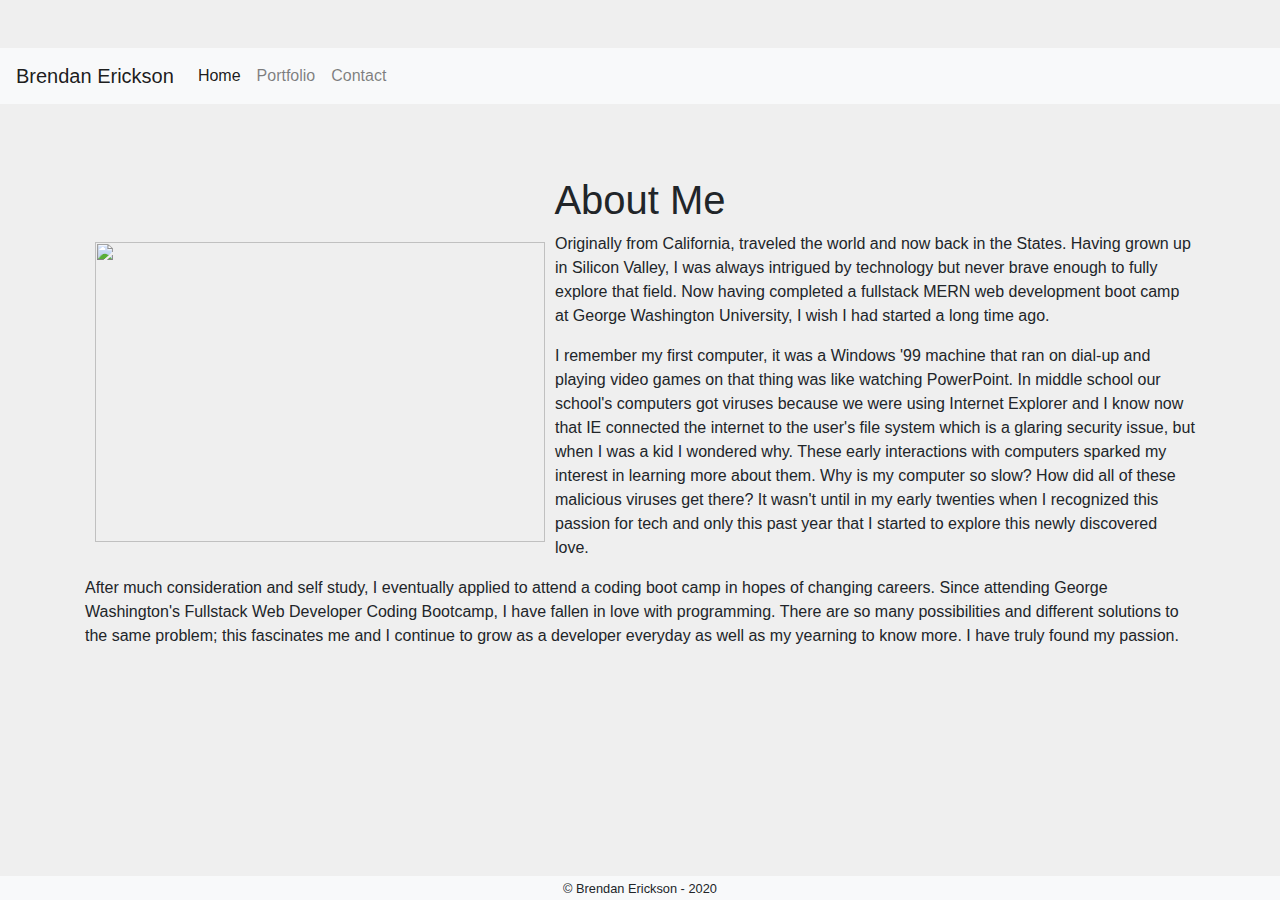
==== index.html @ 3dad3efc "changed images to gifs, edited about me" ====
<!DOCTYPE html>
<html lang="en-us">
  <head>
    <title>Brendan Erickson</title>
    <meta charset="UTF-8" />
    <meta name="viewport" content="width=device-width, initial-scale=1" />
    <link
      rel="stylesheet"
      href="https://maxcdn.bootstrapcdn.com/bootstrap/4.0.0/css/bootstrap.min.css"
    />
    <script
      defer
      src="https://use.fontawesome.com/releases/v5.3.1/js/all.js"
    ></script>
    <link rel="stylesheet" href="assets/CSS/bootstrap.css" />
    <link rel="image" href="assets/images/" />
  </head>

  <body>
    <!-- Gary's helpful indicator in top left corner to show what current
        browser size is -->
    <!-- <div class="size-display">
      <span class="d-inline d-sm-none d-md-none d-lg-none d-xl-none">XS</span>
      <span class="d-xs-none d-sm-inline d-md-none d-lg-none d-xl-none">SM</span>
      <span class="d-xs-none d-sm-none d-md-inline d-lg-none d-xl-none">MD</span>
      <span class="d-xs-none d-sm-none d-md-none d-lg-inline d-xl-none">LG</span>
      <span class="d-xs-none d-sm-none d-md-none d-lg-none d-xl-inline">XL</span>
    </div> -->

    <br /><br />
    <nav class="navbar navbar-expand-lg navbar-light bg-light">
      <a class="navbar-brand" href="#">Brendan Erickson</a>
      <button
        class="navbar-toggler"
        type="button"
        data-toggle="collapse"
        data-target="#navbarNavAltMarkup"
        aria-controls="navbarNavAltMarkup"
        aria-expanded="false"
        aria-label="Toggle navigation"
      >
        <span class="navbar-toggler-icon"></span>
      </button>
      <div class="collapse navbar-collapse" id="navbarNavAltMarkup">
        <div class="navbar-nav">
          <a class="nav-item nav-link active" href="index.html"
            >Home <span class="sr-only">(current)</span></a
          >
          <a class="nav-item nav-link" href="portfolio.html">Portfolio</a>
          <a class="nav-item nav-link" href="contact.html">Contact</a>
        </div>
      </div>
    </nav>
    <br />
    <div class="container">
      <div class="row">
        <div class="col-lg-12 text-center">
          <h1 class="mt-5">About Me</h1>
        </div>
      </div>
    </div>
    <div class="container">
      <div class="row">
        <div class="col-sm-12">
          <img
            src="assets/images/bren.JPG"
            class="img-fluid float-left biopic"
          />
          <p>
            Originally from California, traveled the world and now back in the
            States. Having grown up in Silicon Valley, I was always intrigued by
            technology but never brave enough to fully explore that field. Now
            having completed a fullstack MERN web development boot camp at
            George Washington University, I wish I had started a long time ago.
          </p>
          <p>
            I remember my first computer, it was a Windows '99 machine that ran
            on dial-up and playing video games on that thing was like watching
            PowerPoint. In middle school our school's computers got viruses
            because we were using Internet Explorer and I know now that IE
            connected the internet to the user's file system which is a glaring
            security issue, but when I was a kid I wondered why. These early
            interactions with computers sparked my interest in learning more
            about them. Why is my computer so slow? How did all of these
            malicious viruses get there? It wasn't until in my early twenties
            when I recognized this passion for tech and only this past year that
            I started to explore this newly discovered love.
          </p>
          <p>
            After much consideration and self study, I eventually applied to
            attend a coding boot camp in hopes of changing careers. Since
            attending George Washington's Fullstack Web Developer Coding
            Bootcamp, I have fallen in love with programming. There are so many
            possibilities and different solutions to the same problem; this
            fascinates me and I continue to grow as a developer everyday as well
            as my yearning to know more. I have truly found my passion.
          </p>
        </div>
      </div>
    </div>
    <br /><br />
    <br /><br />
    <footer class="bg-light text-black-50 sticky-footer">
      <div class="container text-center">
        <small> &copy; Brendan Erickson - 2020</small>
        <p class="pfooter">
          <!-- Social media links -->
          <span class="icon has-text-light">
            <a class="ic" href="https://github.com/brer4449" target="_blank"
              ><i class="fab fa-github"></i
            ></a>
          </span>
          <span class="icon">
            <a
              class="ic"
              href="https://www.linkedin.com/in/brendan-j-erickson/"
              target="_blank"
              ><i class="fab fa-linkedin"></i
            ></a>
          </span>
          <span class="icon">
            <a
              class="ic"
              href="https://www.facebook.com/berickson"
              target="_blank"
              ><i class="fab fa-facebook-f"></i
            ></a>
          </span>
          <span class="icon">
            <a
              class="ic"
              href="https://www.instagram.com/beerickson13/"
              target="_blank"
              ><i class="fab fa-instagram"></i
            ></a>
          </span>
        </p>
      </div>
    </footer>
    <script
      src="https://code.jquery.com/jquery-3.3.1.slim.min.js"
      integrity="sha384-q8i/X+965DzO0rT7abK41JStQIAqVgRVzpbzo5smXKp4YfRvH+8abtTE1Pi6jizo"
      crossorigin="anonymous"
    ></script>
    <script
      src="https://cdnjs.cloudflare.com/ajax/libs/popper.js/1.14.7/umd/popper.min.js"
      integrity="sha384-UO2eT0CpHqdSJQ6hJty5KVphtPhzWj9WO1clHTMGa3JDZwrnQq4sF86dIHNDz0W1"
      crossorigin="anonymous"
    ></script>
    <script
      src="https://stackpath.bootstrapcdn.com/bootstrap/4.3.1/js/bootstrap.min.js"
      integrity="sha384-JjSmVgyd0p3pXB1rRibZUAYoIIy6OrQ6VrjIEaFf/nJGzIxFDsf4x0xIM+B07jRM"
      crossorigin="anonymous"
    ></script>
  </body>
</html>
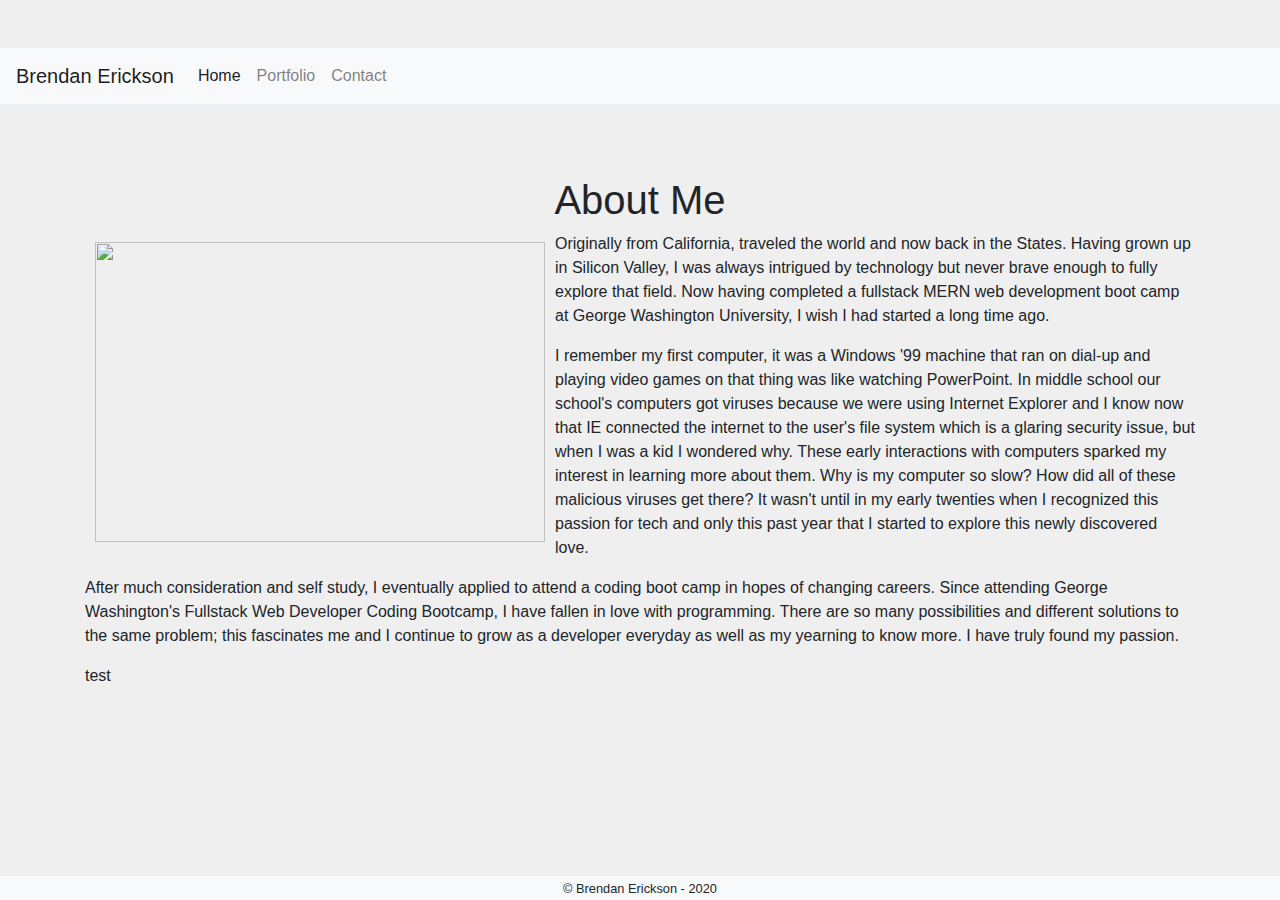
==== commit 469a572d: "testing" ====
--- a/index.html
+++ b/index.html
@@ -95,6 +95,7 @@
             fascinates me and I continue to grow as a developer everyday as well
             as my yearning to know more. I have truly found my passion.
           </p>
+          test
         </div>
       </div>
     </div>
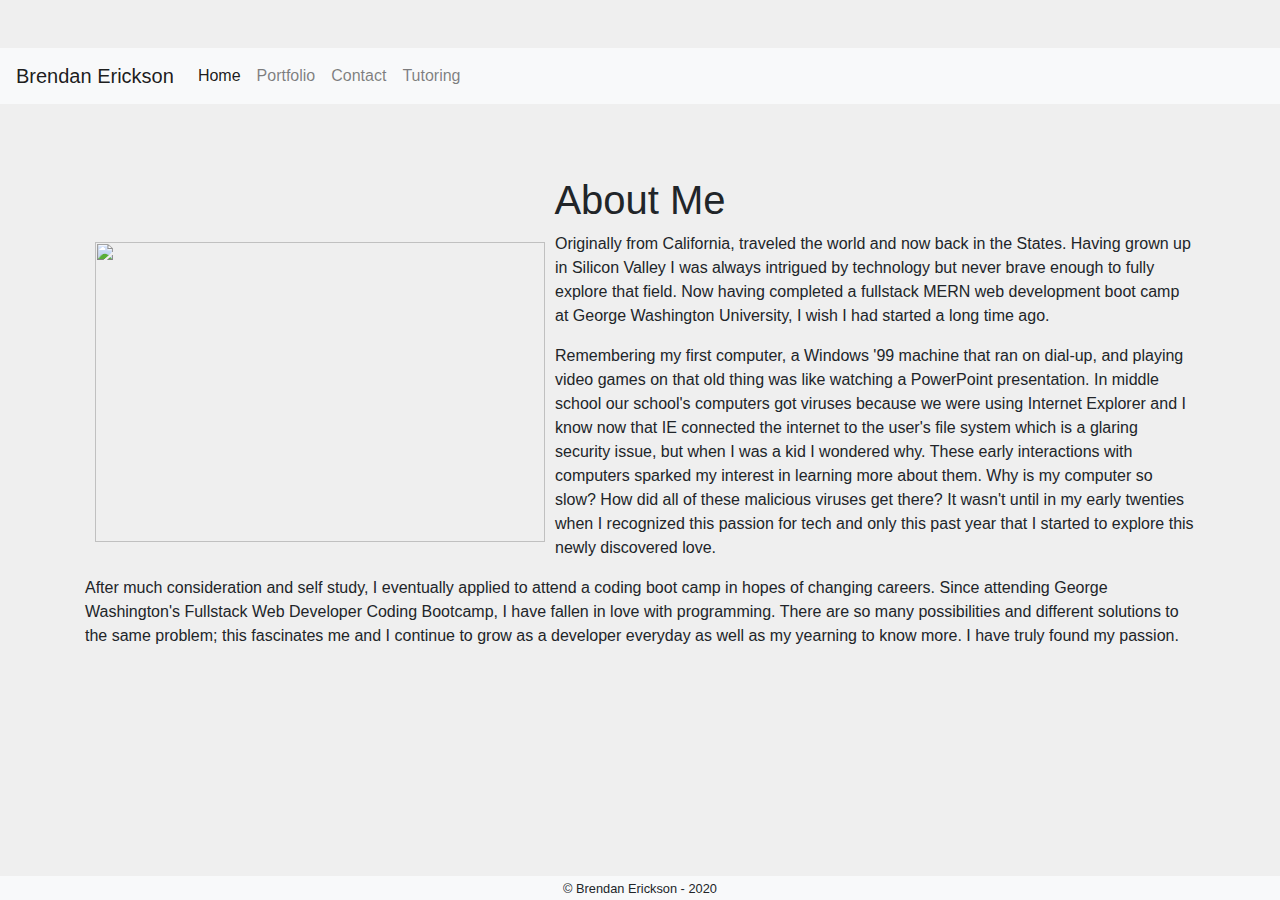
==== commit 83334f63: "editing bio" ====
--- a/index.html
+++ b/index.html
@@ -12,7 +12,7 @@
       defer
       src="https://use.fontawesome.com/releases/v5.3.1/js/all.js"
     ></script>
-    <link rel="stylesheet" href="assets/CSS/bootstrap.css" />
+    <link rel="stylesheet" href="assets/CSS/style.css" />
     <link rel="image" href="assets/images/" />
   </head>
 
@@ -48,6 +48,7 @@
           >
           <a class="nav-item nav-link" href="portfolio.html">Portfolio</a>
           <a class="nav-item nav-link" href="contact.html">Contact</a>
+          <a class="nav-item nav-link" href="tutor.html">Tutoring</a>
         </div>
       </div>
     </nav>
@@ -68,20 +69,20 @@
           />
           <p>
             Originally from California, traveled the world and now back in the
-            States. Having grown up in Silicon Valley, I was always intrigued by
+            States. Having grown up in Silicon Valley I was always intrigued by
             technology but never brave enough to fully explore that field. Now
             having completed a fullstack MERN web development boot camp at
             George Washington University, I wish I had started a long time ago.
           </p>
           <p>
-            I remember my first computer, it was a Windows '99 machine that ran
-            on dial-up and playing video games on that thing was like watching
-            PowerPoint. In middle school our school's computers got viruses
-            because we were using Internet Explorer and I know now that IE
-            connected the internet to the user's file system which is a glaring
-            security issue, but when I was a kid I wondered why. These early
-            interactions with computers sparked my interest in learning more
-            about them. Why is my computer so slow? How did all of these
+            Remembering my first computer, a Windows '99 machine that ran on
+            dial-up, and playing video games on that old thing was like watching
+            a PowerPoint presentation. In middle school our school's computers
+            got viruses because we were using Internet Explorer and I know now
+            that IE connected the internet to the user's file system which is a
+            glaring security issue, but when I was a kid I wondered why. These
+            early interactions with computers sparked my interest in learning
+            more about them. Why is my computer so slow? How did all of these
             malicious viruses get there? It wasn't until in my early twenties
             when I recognized this passion for tech and only this past year that
             I started to explore this newly discovered love.
@@ -95,7 +96,6 @@
             fascinates me and I continue to grow as a developer everyday as well
             as my yearning to know more. I have truly found my passion.
           </p>
-          test
         </div>
       </div>
     </div>
--- a/assets/CSS/style.css
+++ b/assets/CSS/style.css
@@ -0,0 +1,44 @@
+body {
+  background-color: #efefef;
+}
+
+div.size-display {
+  position: absolute;
+  top: 1px;
+  left: 4px;
+  z-index: 20;
+}
+
+.biopic {
+  width: 450px;
+  height: 300px;
+  margin: 10px;
+}
+
+.card {
+  width: 25rem;
+}
+
+img.demo-img {
+  filter: blur(2px);
+  -webkit-filter: blur(2px);
+}
+
+img.demo-img:hover {
+  filter: none;
+}
+
+.center {
+  text-align: center;
+}
+
+footer.sticky-footer {
+  z-index: 21;
+  position: fixed;
+  bottom: 0;
+  width: 100%;
+}
+
+p.pfooter {
+  margin-bottom: 0;
+}
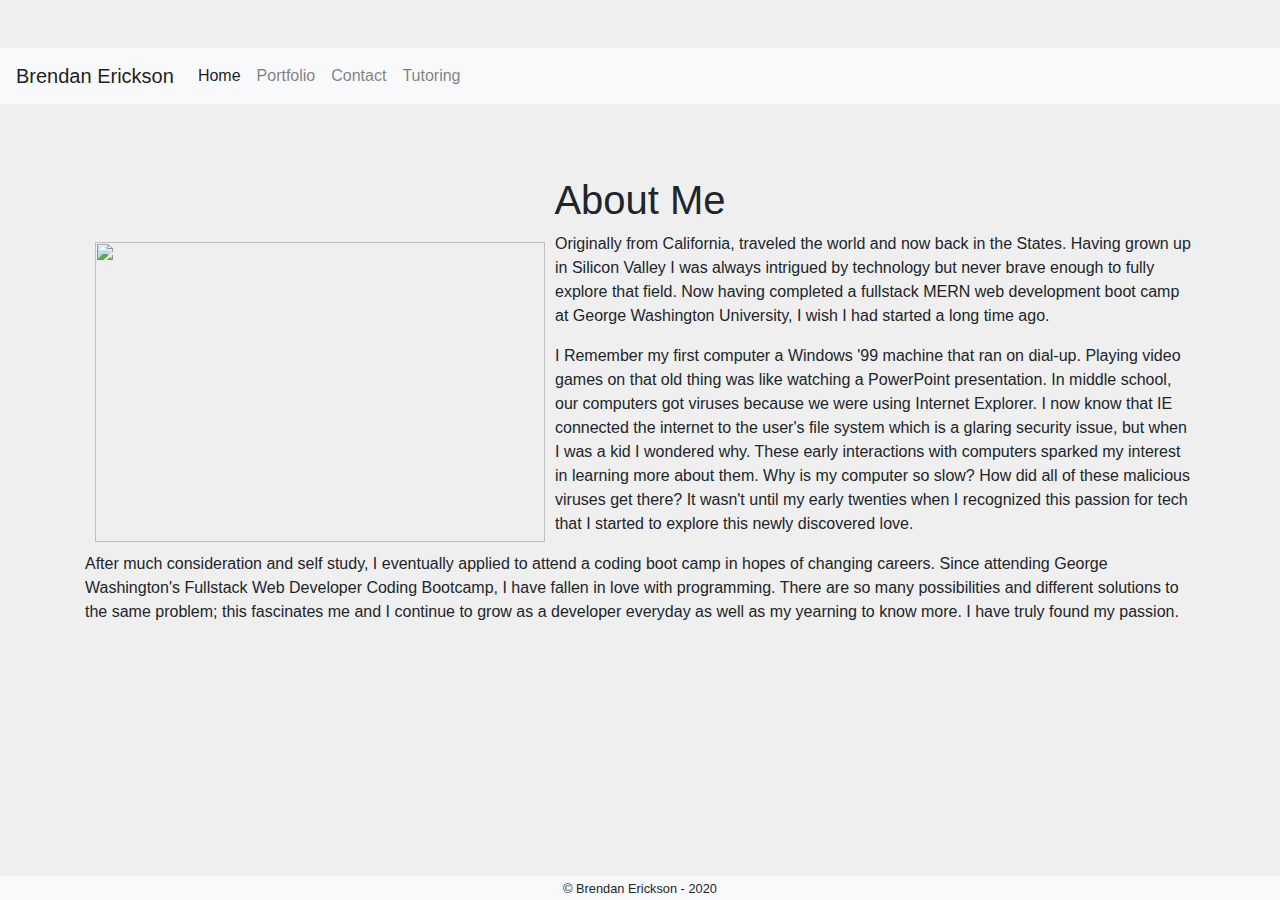
==== commit 9375cec4: "edited bio paragraph" ====
--- a/index.html
+++ b/index.html
@@ -75,17 +75,17 @@
             George Washington University, I wish I had started a long time ago.
           </p>
           <p>
-            Remembering my first computer, a Windows '99 machine that ran on
-            dial-up, and playing video games on that old thing was like watching
-            a PowerPoint presentation. In middle school our school's computers
-            got viruses because we were using Internet Explorer and I know now
-            that IE connected the internet to the user's file system which is a
-            glaring security issue, but when I was a kid I wondered why. These
-            early interactions with computers sparked my interest in learning
-            more about them. Why is my computer so slow? How did all of these
-            malicious viruses get there? It wasn't until in my early twenties
-            when I recognized this passion for tech and only this past year that
-            I started to explore this newly discovered love.
+            I Remember my first computer a Windows '99 machine that ran on
+            dial-up. Playing video games on that old thing was like watching a
+            PowerPoint presentation. In middle school, our computers got viruses
+            because we were using Internet Explorer. I now know that IE
+            connected the internet to the user's file system which is a glaring
+            security issue, but when I was a kid I wondered why. These early
+            interactions with computers sparked my interest in learning more
+            about them. Why is my computer so slow? How did all of these
+            malicious viruses get there? It wasn't until my early twenties when
+            I recognized this passion for tech that I started to explore this
+            newly discovered love.
           </p>
           <p>
             After much consideration and self study, I eventually applied to
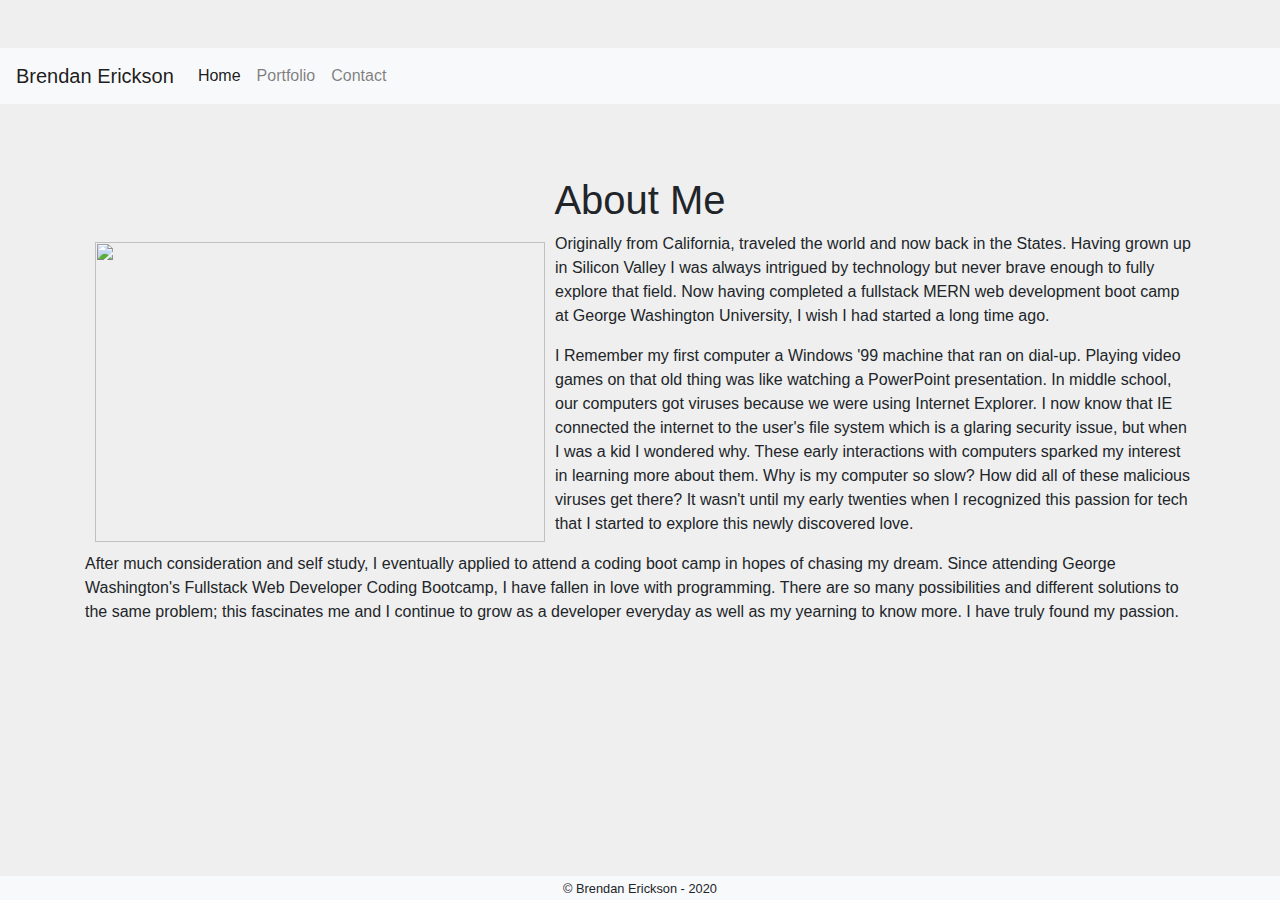
==== commit aae2568f: "commented out tutor link in navbar" ====
--- a/index.html
+++ b/index.html
@@ -48,7 +48,7 @@
           >
           <a class="nav-item nav-link" href="portfolio.html">Portfolio</a>
           <a class="nav-item nav-link" href="contact.html">Contact</a>
-          <a class="nav-item nav-link" href="tutor.html">Tutoring</a>
+          <!-- <a class="nav-item nav-link" href="tutor.html">Tutoring</a> -->
         </div>
       </div>
     </nav>
@@ -89,7 +89,7 @@
           </p>
           <p>
             After much consideration and self study, I eventually applied to
-            attend a coding boot camp in hopes of changing careers. Since
+            attend a coding boot camp in hopes of chasing my dream. Since
             attending George Washington's Fullstack Web Developer Coding
             Bootcamp, I have fallen in love with programming. There are so many
             possibilities and different solutions to the same problem; this
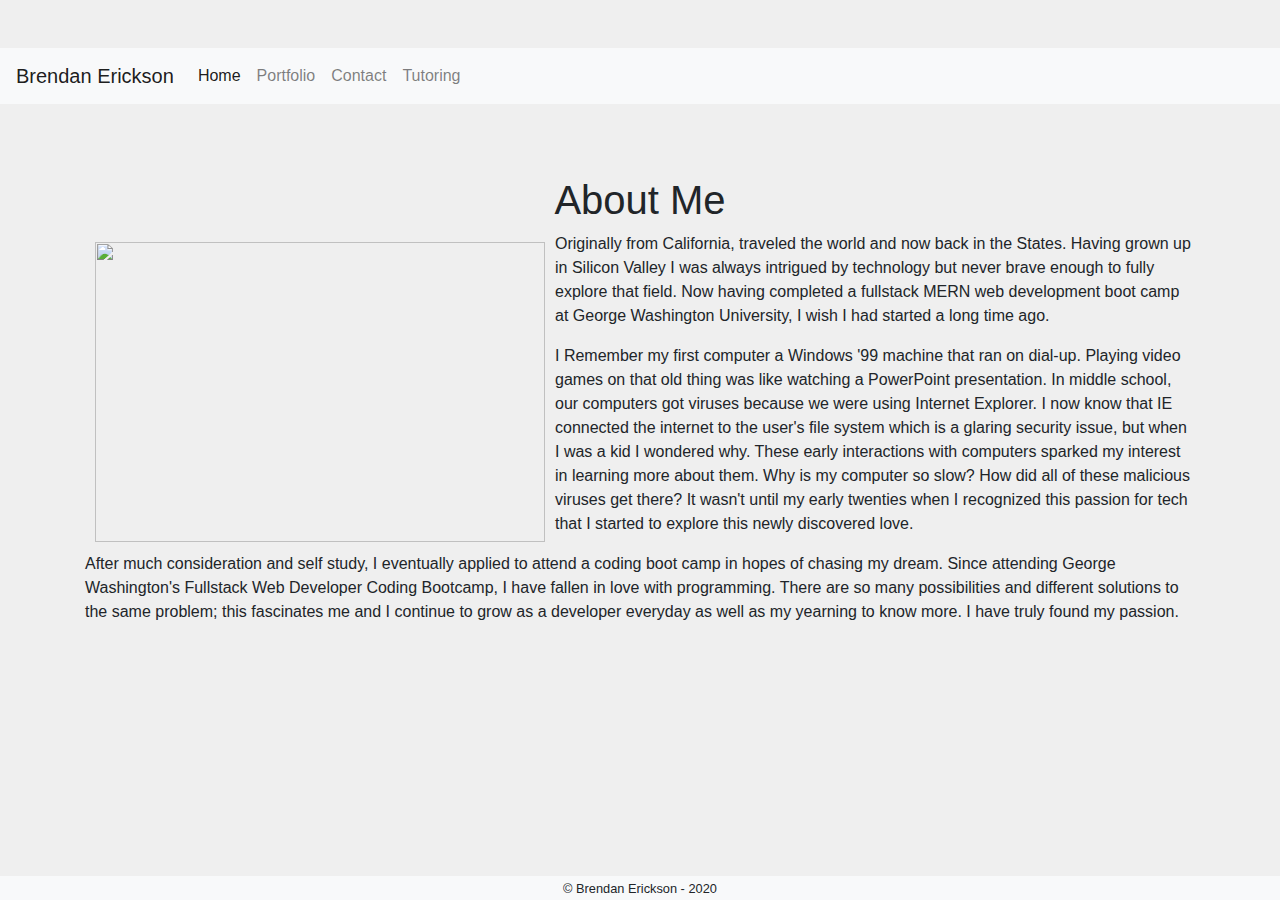
==== commit f9621824: "navbar tab to tutor page added" ====
--- a/index.html
+++ b/index.html
@@ -48,7 +48,7 @@
           >
           <a class="nav-item nav-link" href="portfolio.html">Portfolio</a>
           <a class="nav-item nav-link" href="contact.html">Contact</a>
-          <!-- <a class="nav-item nav-link" href="tutor.html">Tutoring</a> -->
+          <a class="nav-item nav-link" href="tutor.html">Tutoring</a>
         </div>
       </div>
     </nav>
@@ -119,22 +119,6 @@
               ><i class="fab fa-linkedin"></i
             ></a>
           </span>
-          <span class="icon">
-            <a
-              class="ic"
-              href="https://www.facebook.com/berickson"
-              target="_blank"
-              ><i class="fab fa-facebook-f"></i
-            ></a>
-          </span>
-          <span class="icon">
-            <a
-              class="ic"
-              href="https://www.instagram.com/beerickson13/"
-              target="_blank"
-              ><i class="fab fa-instagram"></i
-            ></a>
-          </span>
         </p>
       </div>
     </footer>
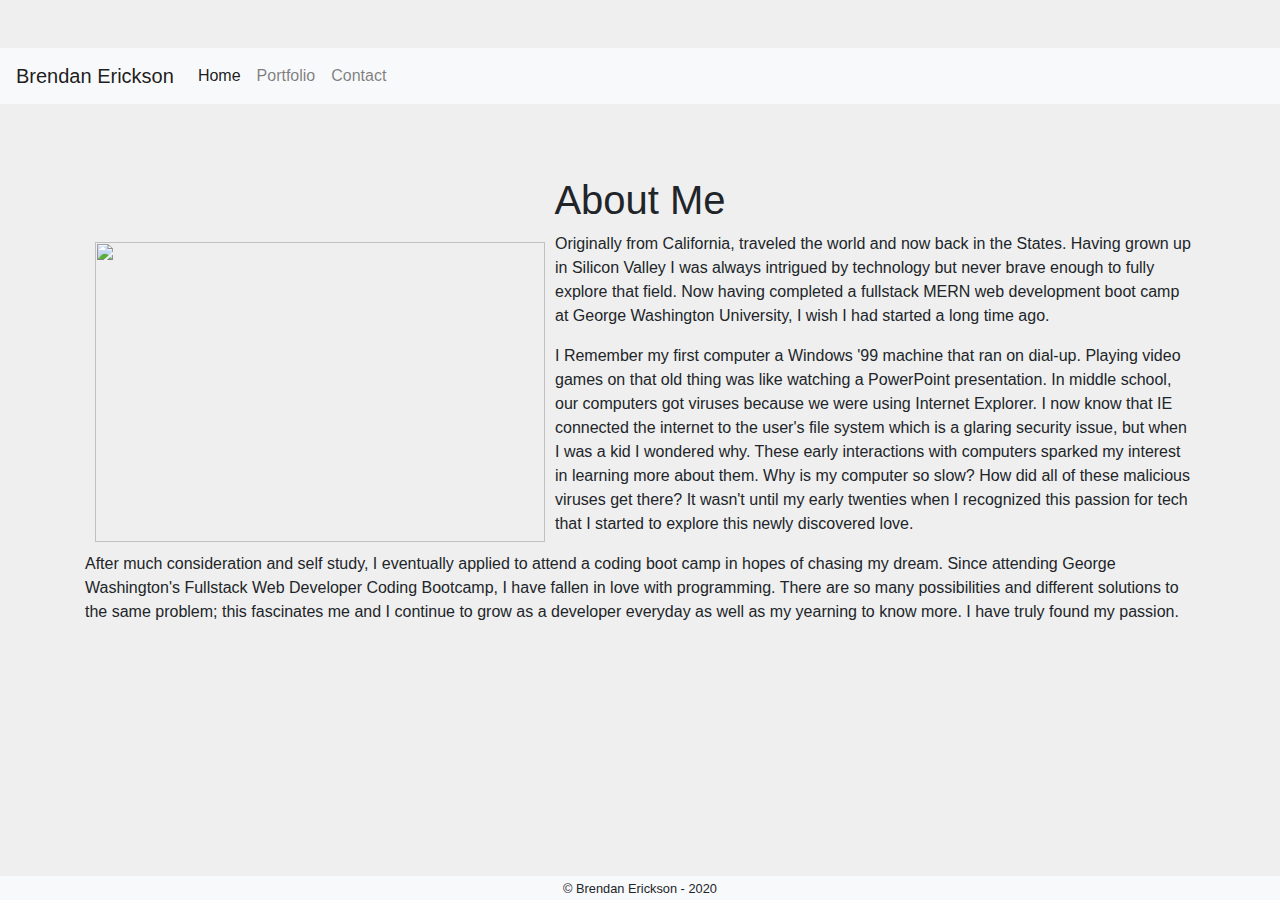
==== commit 4e824ac6: "commented out tutor tab" ====
--- a/index.html
+++ b/index.html
@@ -17,16 +17,6 @@
   </head>
 
   <body>
-    <!-- Gary's helpful indicator in top left corner to show what current
-        browser size is -->
-    <!-- <div class="size-display">
-      <span class="d-inline d-sm-none d-md-none d-lg-none d-xl-none">XS</span>
-      <span class="d-xs-none d-sm-inline d-md-none d-lg-none d-xl-none">SM</span>
-      <span class="d-xs-none d-sm-none d-md-inline d-lg-none d-xl-none">MD</span>
-      <span class="d-xs-none d-sm-none d-md-none d-lg-inline d-xl-none">LG</span>
-      <span class="d-xs-none d-sm-none d-md-none d-lg-none d-xl-inline">XL</span>
-    </div> -->
-
     <br /><br />
     <nav class="navbar navbar-expand-lg navbar-light bg-light">
       <a class="navbar-brand" href="#">Brendan Erickson</a>
@@ -48,7 +38,7 @@
           >
           <a class="nav-item nav-link" href="portfolio.html">Portfolio</a>
           <a class="nav-item nav-link" href="contact.html">Contact</a>
-          <a class="nav-item nav-link" href="tutor.html">Tutoring</a>
+          <!-- <a class="nav-item nav-link" href="tutor.html">Tutoring</a> -->
         </div>
       </div>
     </nav>
--- a/assets/CSS/style.css
+++ b/assets/CSS/style.css
@@ -19,15 +19,6 @@
   width: 25rem;
 }
 
-img.demo-img {
-  filter: blur(2px);
-  -webkit-filter: blur(2px);
-}
-
-img.demo-img:hover {
-  filter: none;
-}
-
 .center {
   text-align: center;
 }
